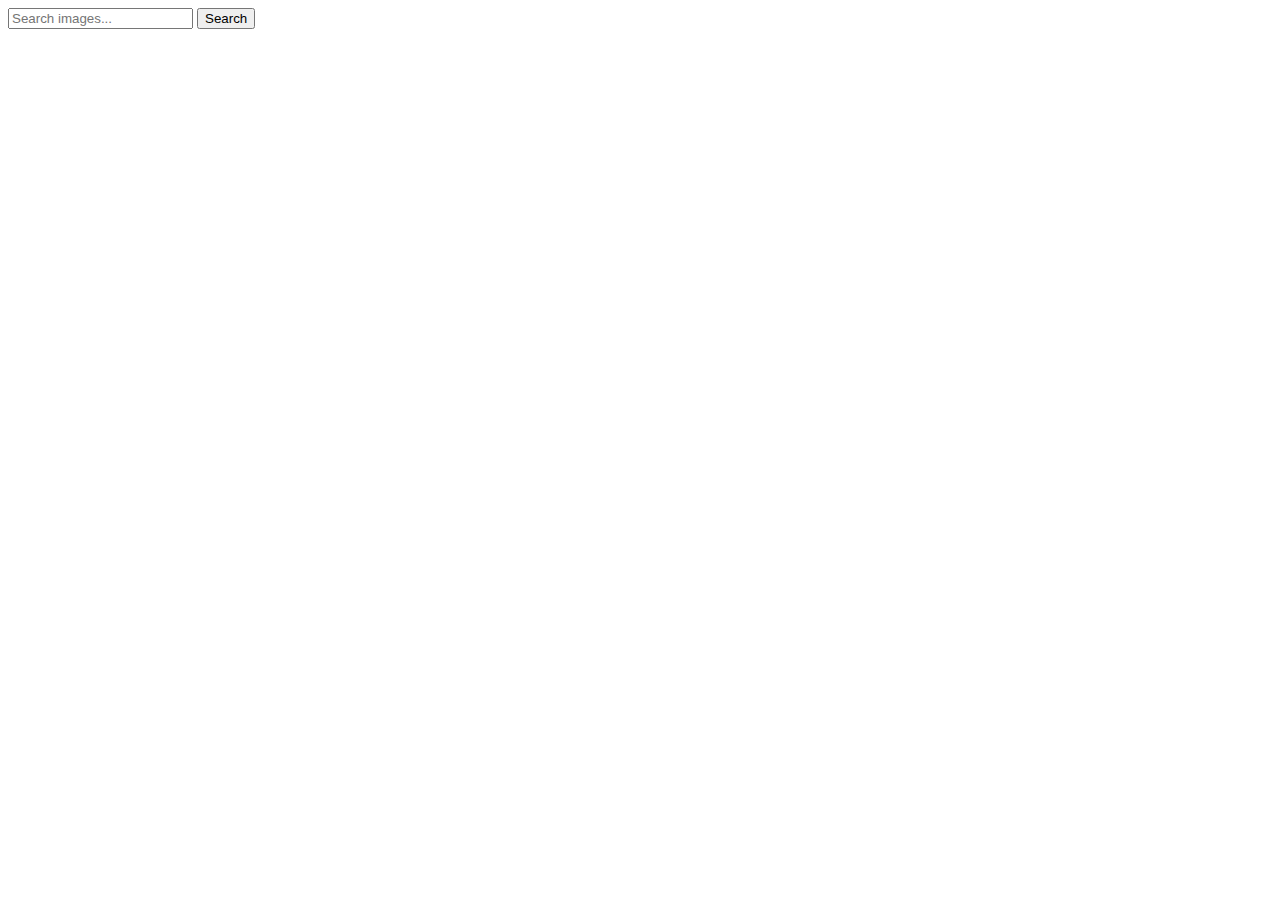
==== index.html @ 6c48900c "Deploying to gh-pages from @ Nataliia21a/goit-js-hw-12@0da78c87dd0098cf465758145c92039309042cf7 🚀" ====
<!DOCTYPE html>
<html lang="en">
  <head>
    <meta charset="UTF-8" />
    <link rel="icon" type="image/svg+xml" href="/favicon.svg" />
    <meta name="viewport" content="width=device-width, initial-scale=1.0" />
    <title>hw js 12</title>
    
    <script type="module" crossorigin src="/goit-js-hw-12/commonHelpers.js"></script>
    <link rel="modulepreload" crossorigin href="/goit-js-hw-12/assets/vendor-8c59ed88.js">
    <link rel="stylesheet" href="/goit-js-hw-12/assets/vendor-1cd1f9d9.css">
    <link rel="stylesheet" href="/goit-js-hw-12/assets/index-aeec57f5.css">
  </head>
  <body>
    <section class="gallery-section">
      <span class="loader is-hidden"></span>
      <div class="container">
        <form class="search-form" name="searchImageForm">
          <div class="input-search-form">
            <input
              class="input-search"
              type="text"
              name="searchImages"
              required
              placeholder="Search images..."
            />
            <button class="btn-search" type="submit">Search</button>
          </div>
        </form>
      </div>
      <ul class="gallery"></ul>
    </section>

    
    
    
  </body>
</html>
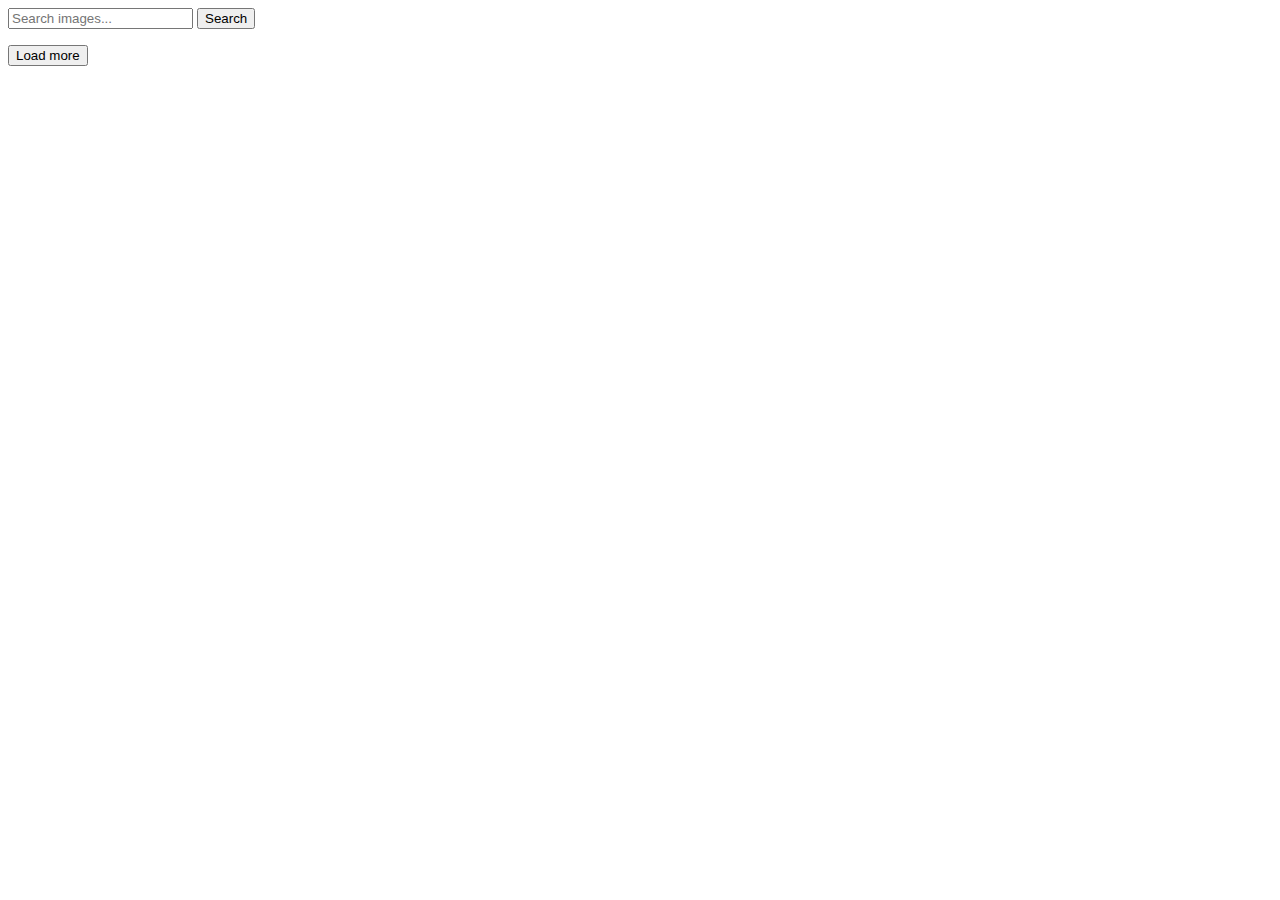
==== commit 31ddf0f0: "Deploying to gh-pages from @ Nataliia21a/goit-js-hw-12@62846ace6ac6f9bd68626439561ea4c683fb0638 🚀" ====
--- a/index.html
+++ b/index.html
@@ -7,9 +7,9 @@
     <title>hw js 12</title>
     
     <script type="module" crossorigin src="/goit-js-hw-12/commonHelpers.js"></script>
-    <link rel="modulepreload" crossorigin href="/goit-js-hw-12/assets/vendor-8c59ed88.js">
+    <link rel="modulepreload" crossorigin href="/goit-js-hw-12/assets/vendor-c493984e.js">
     <link rel="stylesheet" href="/goit-js-hw-12/assets/vendor-1cd1f9d9.css">
-    <link rel="stylesheet" href="/goit-js-hw-12/assets/index-aeec57f5.css">
+    <link rel="stylesheet" href="/goit-js-hw-12/assets/index-d8c0c705.css">
   </head>
   <body>
     <section class="gallery-section">
@@ -29,6 +29,7 @@
         </form>
       </div>
       <ul class="gallery"></ul>
+      <button class="btn-load-more is-hidden" type="button">Load more</button>
     </section>
 
     
